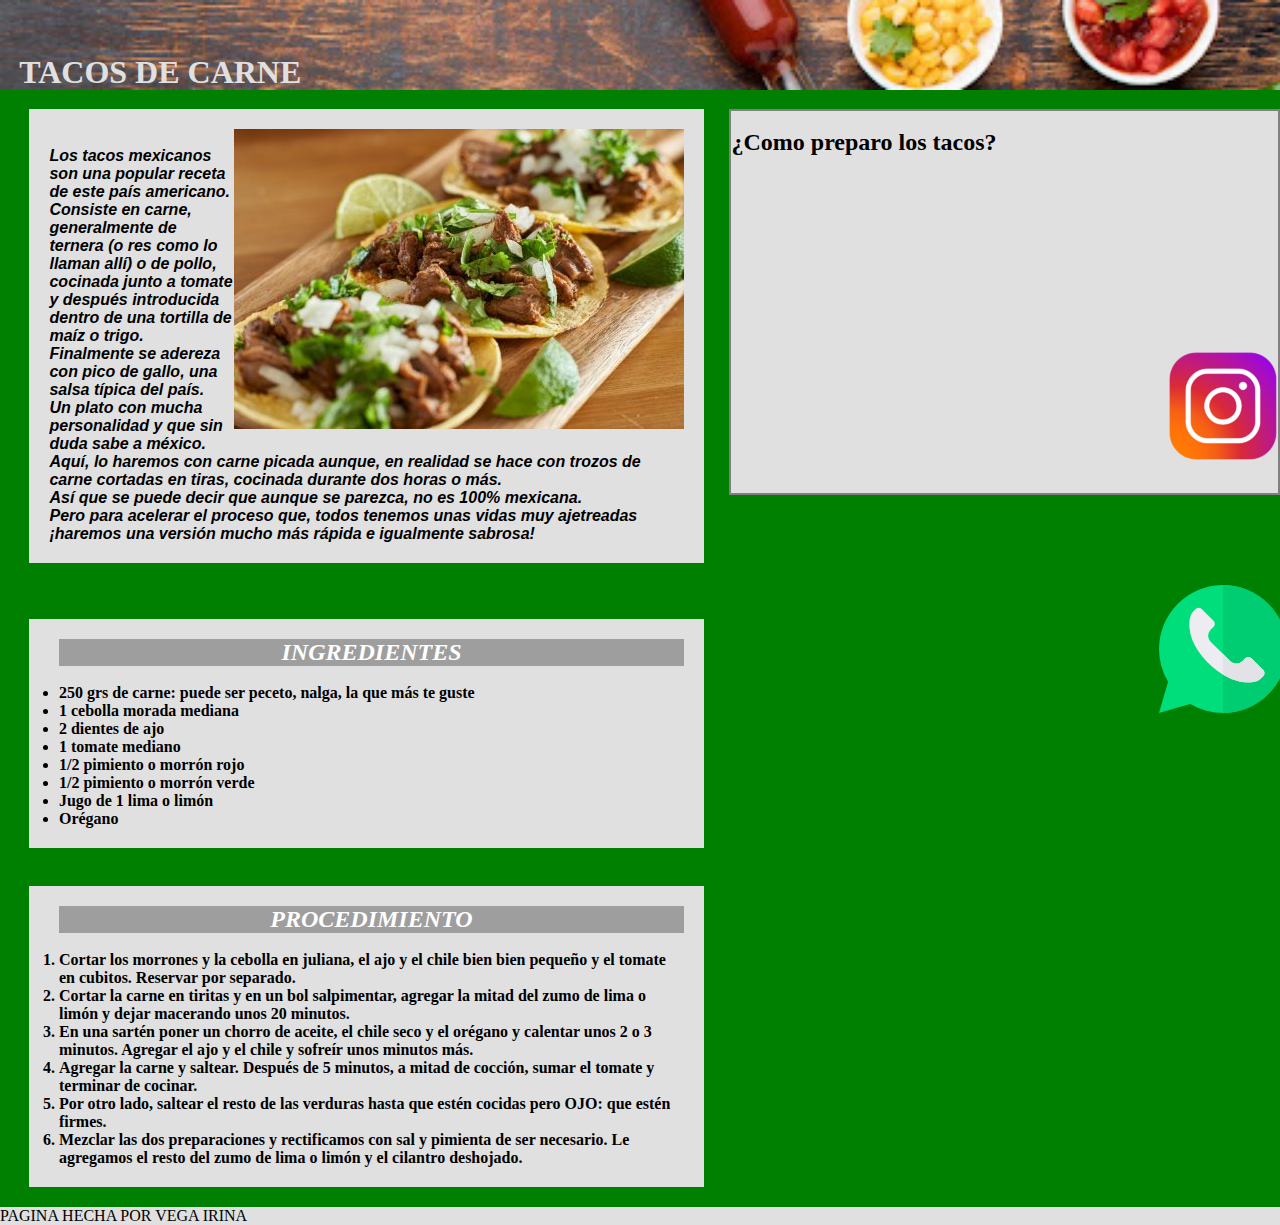
==== secciones/carne.html @ 088c266f "Add files via upload" ====
<!DOCTYPE html>
<html lang="en" dir="ltr">
  <head>
    <meta charset="utf-8">
    <title>TACOS DE CARNE</title>
    <link rel="stylesheet" href="css/carne.css">
  </head>
  <body>
    <header>
<br><br><br>
    <h1 class="letritaizq"> TACOS DE CARNE</h1>
    </header>
    <section class="main">

      <section class="articulos">

      <article>
      <p class="parrafo" > <img class="tacocarne" src="imagenes/tacos.jpg" alt="tacoscarne" align="right"> <br> Los tacos mexicanos son una popular receta de
         este país americano.<br> Consiste en carne, generalmente de ternera (o res como lo llaman allí) o de pollo, cocinada junto a tomate y después introducida dentro de una tortilla de maíz o trigo. <br>Finalmente se adereza con pico de gallo, una salsa típica del país.<br> Un plato con mucha personalidad y que sin duda sabe a méxico.
        <br> Aquí, lo haremos con carne picada aunque, en realidad se hace con trozos de carne cortadas en tiras, cocinada durante dos horas o más. <br>Así que se puede decir que aunque se parezca, no es 100% mexicana. <br>Pero para acelerar el proceso que, todos tenemos unas vidas muy ajetreadas ¡haremos una versión mucho más rápida e igualmente sabrosa!</p>
</article>
<br><br>
<article>
    <h2 class="letritac">INGREDIENTES</h2>
    <br>
    <ul class="lista">
    <li>250 grs de carne: puede ser peceto, nalga, la que más te guste</li>
    <li>1 cebolla morada mediana</li>
    <li>2 dientes de ajo</li>
    <li>1 tomate mediano</li>
    <li>1/2 pimiento o morrón rojo</li>
    <li>1/2 pimiento o morrón verde</li>
    <li>Jugo de 1 lima o limón</li>
    <li>Orégano</li>
    </article>
    <br>

  <article>
    <h2 class="letritac">PROCEDIMIENTO</h2>
    <br>
    <ol class="lista">
    <li>Cortar los morrones y la cebolla en juliana, el ajo y el chile bien bien pequeño y el tomate en cubitos. Reservar por separado.</li>
    <li>Cortar la carne en tiritas y en un bol salpimentar, agregar la mitad del zumo de lima o limón y dejar macerando unos 20 minutos.</li>
    <li>En una sartén poner un chorro de aceite, el chile seco y el orégano y calentar unos 2 o 3 minutos. Agregar el ajo y el chile y sofreír unos minutos más.</li>
    <li>Agregar la carne y saltear. Después de 5 minutos, a mitad de cocción, sumar el tomate y terminar de cocinar.</li>
    <li>Por otro lado, saltear el resto de las verduras hasta que estén cocidas pero OJO: que estén firmes.</li>
    <li>Mezclar las dos preparaciones y rectificamos con sal y pimienta de ser necesario. Le agregamos el resto del zumo de lima o limón y el cilantro deshojado.</li>
    </ol>
      </article>
  </section>
    </section>


<aside class="lado">
  <br><h2>¿Como preparo los tacos?</h2>
  <br>
  <iframe width="560" height="315" src="https://www.youtube.com/embed/ZJPpMSx3eSw" title="YouTube video player" frameborder="0" allow="accelerometer; autoplay; clipboard-write; encrypted-media; gyroscope; picture-in-picture" allowfullscreen></iframe>
</aside>

  <footer>PAGINA HECHA POR VEGA IRINA</footer>
  <div class="iconowpp">
    <a href="https://wa.me/541138503856"><img src="imagenes/wpp.png" alt="WhatsApp" > </a>
  </div>
  <div class="iconoinsta">
    <a href="https://www.instagram.com/irinacvega"><img src="imagenes/insta.png" alt="instagram"> </a>

  </body>
</html>
---- secciones/css/carne.css ----
*{margin: 0;padding: 0}
body{background-color: green}
.parrafo{font-family: sans-serif;font-style: italic;font-weight: bolder;}
img.tacocarne{margin-left: 0.1%}
.letritaizq{color: #E0E0E0;margin-left: 1.5% }
.lista{margin-left: 1.5%;font-weight: bolder;font-variant: normal;margin-left: 1.5%}
.letritac{margin-left: 1.5%;font-family: cursive;font-style: italic;background-color:#9E9E9E;color:white;text-align:center}
header{background-image: url(../imagenes/carne.jpg);height:90px;background-size:  cover ;}
 aside.lado {margin-top: 1.5%;background-color: #E0E0E0 ;float: right;width: 42.7%; height: 100%;box-decoration-break: clone;border: 2px solid grey;}
section section{width: 53.5%;float: left; margin-right:0;margin-top: 1.5% ;margin-left: 1.5% ;}
section section article{margin-left: 1.5%;padding: 20px;margin-bottom: 20px;background-color: #E0E0E0 ;}
footer{clear: both;background-color:#E0E0E0 }
div.iconowpp{ border-radius:50%;width: 95px;height: auto;position: fixed;top: 65%; right: 2%}
div.iconoinsta{ top: 38%;right:2% ;position: fixed;width: 95px;}
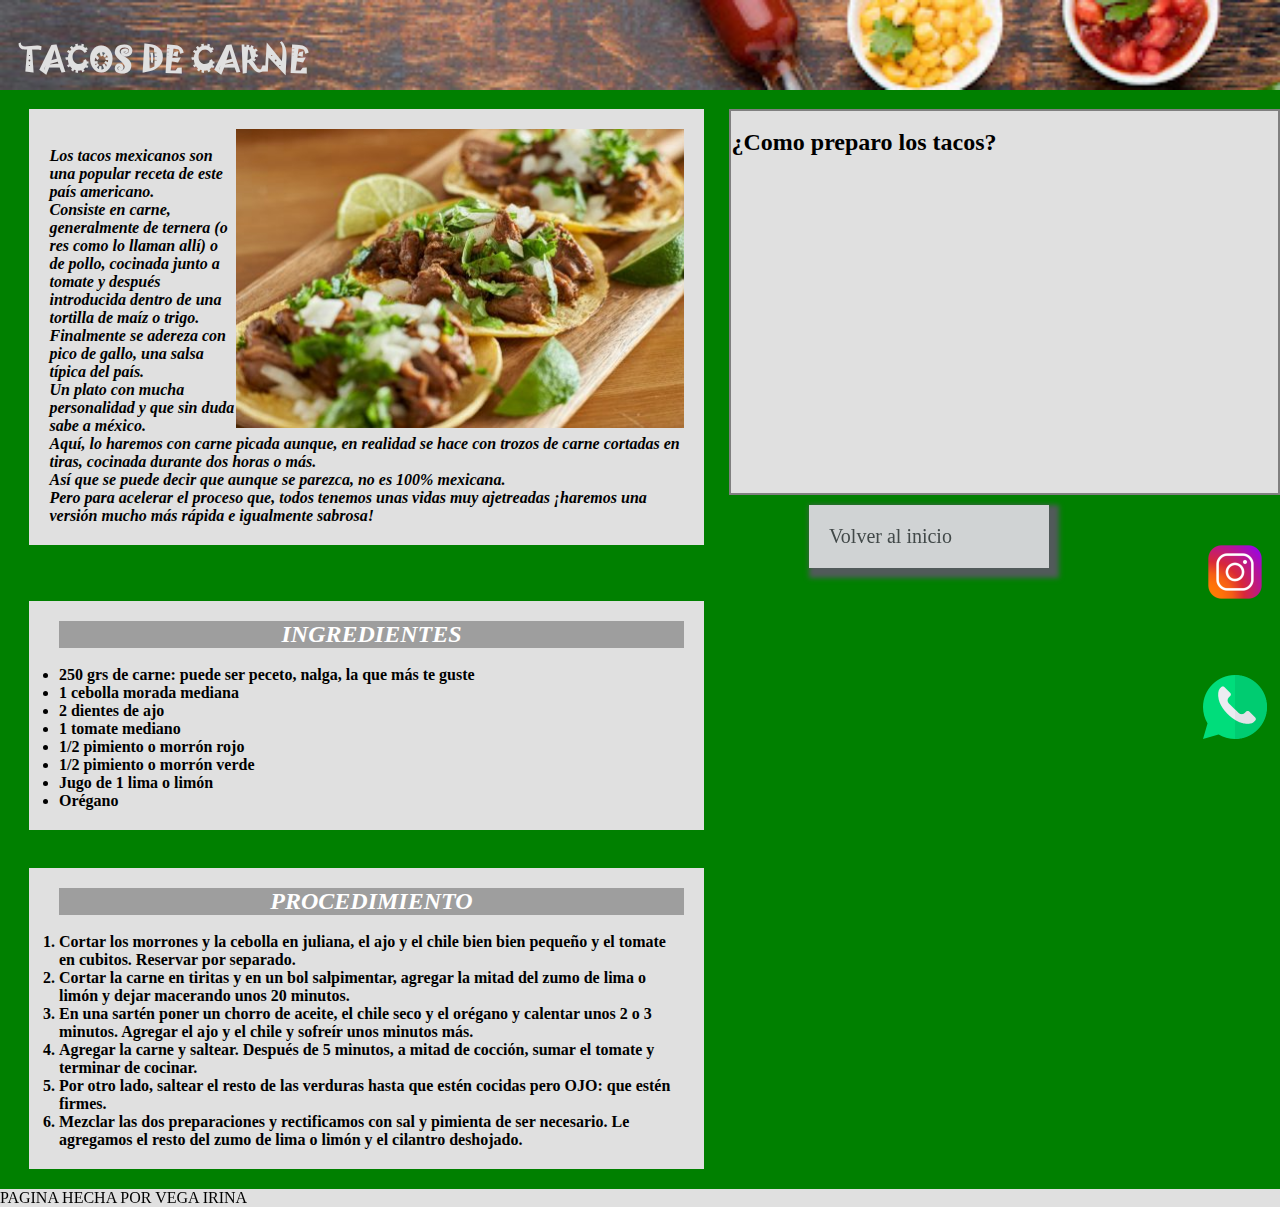
==== commit 49048d28: "Add files via upload" ====
--- a/secciones/carne.html
+++ b/secciones/carne.html
@@ -7,7 +7,7 @@
   </head>
   <body>
     <header>
-<br><br><br>
+<br><br>
     <h1 class="letritaizq"> TACOS DE CARNE</h1>
     </header>
     <section class="main">
@@ -56,6 +56,9 @@
   <br>
   <iframe width="560" height="315" src="https://www.youtube.com/embed/ZJPpMSx3eSw" title="YouTube video player" frameborder="0" allow="accelerometer; autoplay; clipboard-write; encrypted-media; gyroscope; picture-in-picture" allowfullscreen></iframe>
 </aside>
+<aside class="lado2">
+  <a class="letritad"href="../index.html"> Volver al inicio</a>
+</aside>
 
   <footer>PAGINA HECHA POR VEGA IRINA</footer>
   <div class="iconowpp">
--- a/secciones/css/carne.css
+++ b/secciones/css/carne.css
@@ -1,8 +1,11 @@
 *{margin: 0;padding: 0}
+@font-face {font-family: "mexico"; src: url(../../fuentes/JOKERMAN.TTF) format("truetype");}
+@import url('https://fonts.googleapis.com/css2?family=Nanum+Brush+Script&display=swap');
 body{background-color: green}
-.parrafo{font-family: sans-serif;font-style: italic;font-weight: bolder;}
-img.tacocarne{margin-left: 0.1%}
-.letritaizq{color: #E0E0E0;margin-left: 1.5% }
+p {font-family: 'Nanum Brush Script', cursive;font-style: italic;font-weight: bolder;}
+img{width: 5vw}
+img.tacocarne{margin-left: 0.1%;width: 35vw}
+.letritaizq{color: #E0E0E0;margin-left: 1.5%;font-family: "mexico"}
 .lista{margin-left: 1.5%;font-weight: bolder;font-variant: normal;margin-left: 1.5%}
 .letritac{margin-left: 1.5%;font-family: cursive;font-style: italic;background-color:#9E9E9E;color:white;text-align:center}
 header{background-image: url(../imagenes/carne.jpg);height:90px;background-size:  cover ;}
@@ -10,5 +13,8 @@
 section section{width: 53.5%;float: left; margin-right:0;margin-top: 1.5% ;margin-left: 1.5% ;}
 section section article{margin-left: 1.5%;padding: 20px;margin-bottom: 20px;background-color: #E0E0E0 ;}
 footer{clear: both;background-color:#E0E0E0 }
-div.iconowpp{ border-radius:50%;width: 95px;height: auto;position: fixed;top: 65%; right: 2%}
-div.iconoinsta{ top: 38%;right:2% ;position: fixed;width: 95px;}
+
+a.letritad { margin-left: 10px;width:200px; padding:20px 20px; text-decoration: none;font-size: 20px;margin:10px 50px 10px 105px;background-color: #D0D3D4;background-size: 20px;color:#424949;display: inline-block;box-shadow: 5px 5px 5px 5px #515A5A;border: 5px solid:black}
+a:hover{box-shadow: 5px 0px 5px 0px #515A5A;background-color: #196F3D;}
+div.iconowpp{ border-radius:50%;width:5vw;height: auto;position: fixed;top: 75%;right: 1%}
+div.iconoinsta{ top: 60%;right:1% ;position: fixed;width: 5vw;}
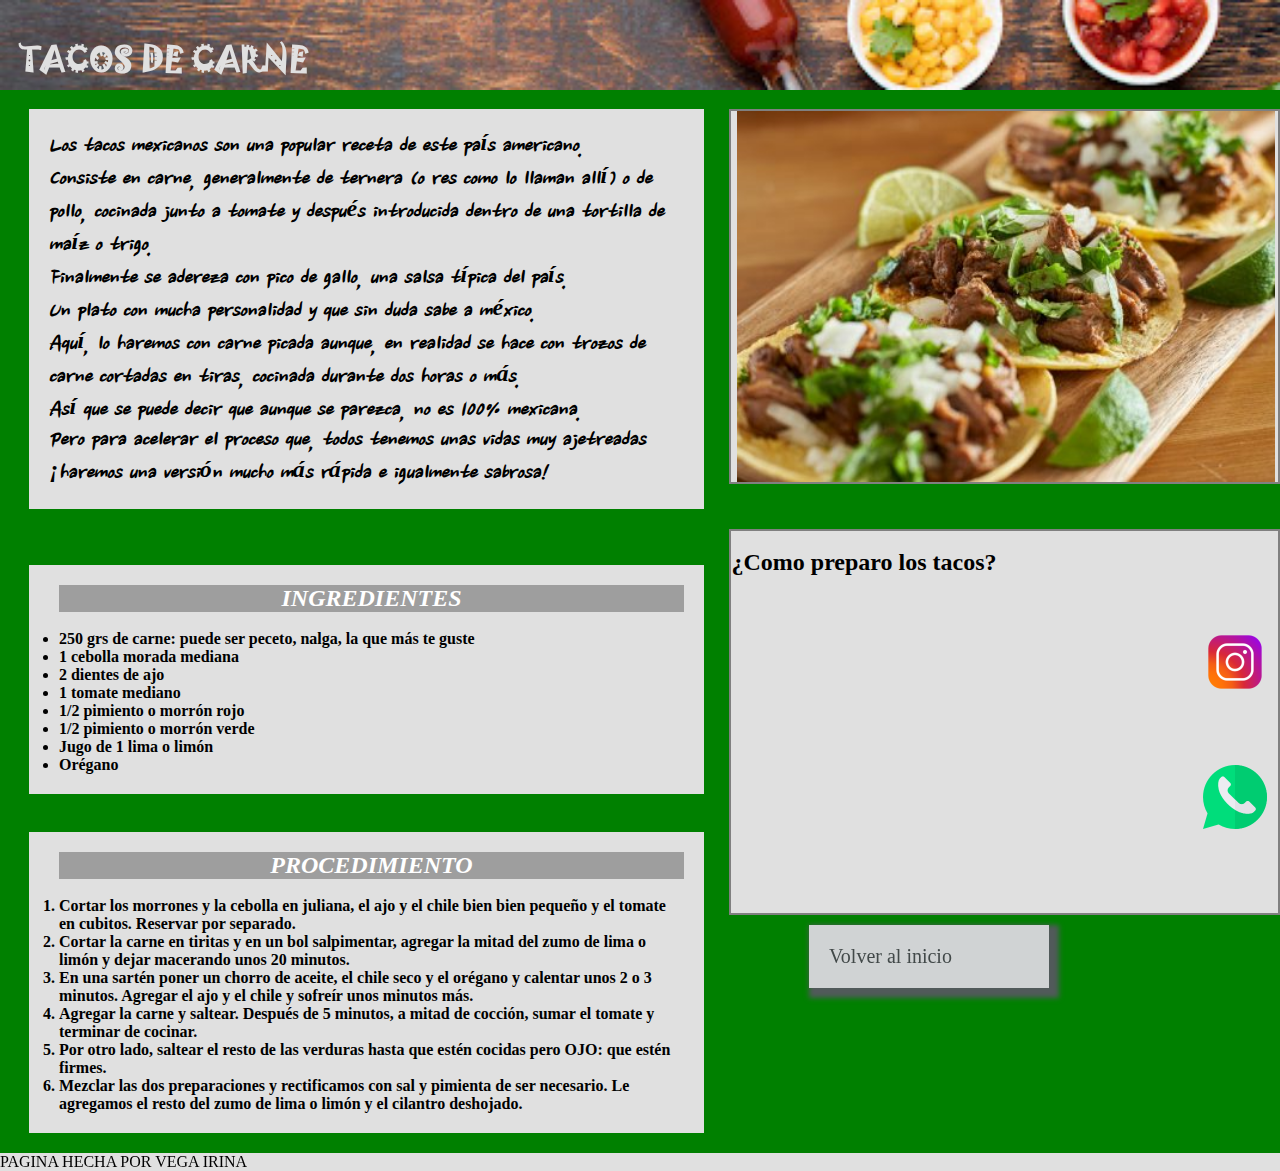
==== commit 27c581fe: "Add files via upload" ====
--- a/secciones/carne.html
+++ b/secciones/carne.html
@@ -4,6 +4,9 @@
     <meta charset="utf-8">
     <title>TACOS DE CARNE</title>
     <link rel="stylesheet" href="css/carne.css">
+    
+<link rel="preconnect" href="https://fonts.gstatic.com" crossorigin>
+<link href="https://fonts.googleapis.com/css2?family=Nanum+Brush+Script&display=swap" rel="stylesheet">
   </head>
   <body>
     <header>
@@ -15,7 +18,7 @@
       <section class="articulos">
 
       <article>
-      <p class="parrafo" > <img class="tacocarne" src="imagenes/tacos.jpg" alt="tacoscarne" align="right"> <br> Los tacos mexicanos son una popular receta de
+      <p class="parrafo" >  Los tacos mexicanos son una popular receta de
          este país americano.<br> Consiste en carne, generalmente de ternera (o res como lo llaman allí) o de pollo, cocinada junto a tomate y después introducida dentro de una tortilla de maíz o trigo. <br>Finalmente se adereza con pico de gallo, una salsa típica del país.<br> Un plato con mucha personalidad y que sin duda sabe a méxico.
         <br> Aquí, lo haremos con carne picada aunque, en realidad se hace con trozos de carne cortadas en tiras, cocinada durante dos horas o más. <br>Así que se puede decir que aunque se parezca, no es 100% mexicana. <br>Pero para acelerar el proceso que, todos tenemos unas vidas muy ajetreadas ¡haremos una versión mucho más rápida e igualmente sabrosa!</p>
 </article>
@@ -49,7 +52,9 @@
       </article>
   </section>
     </section>
-
+<aside class="lado1">
+<img class="tacocarne" src="imagenes/tacos.jpg" alt="tacoscarne" align="center">
+</aside>
 
 <aside class="lado">
   <br><h2>¿Como preparo los tacos?</h2>
--- a/secciones/css/carne.css
+++ b/secciones/css/carne.css
@@ -2,19 +2,19 @@
 @font-face {font-family: "mexico"; src: url(../../fuentes/JOKERMAN.TTF) format("truetype");}
 @import url('https://fonts.googleapis.com/css2?family=Nanum+Brush+Script&display=swap');
 body{background-color: green}
-p {font-family: 'Nanum Brush Script', cursive;font-style: italic;font-weight: bolder;}
+p.parrafo {font-family: 'Nanum Brush Script', cursive;font-style: italic;font-weight: bolder; font-size: 1.5rem}
 img{width: 5vw}
-img.tacocarne{margin-left: 0.1%;width: 35vw}
+img.tacocarne{margin-left: 1%;width: 42vw;height: 29vw}
 .letritaizq{color: #E0E0E0;margin-left: 1.5%;font-family: "mexico"}
 .lista{margin-left: 1.5%;font-weight: bolder;font-variant: normal;margin-left: 1.5%}
 .letritac{margin-left: 1.5%;font-family: cursive;font-style: italic;background-color:#9E9E9E;color:white;text-align:center}
 header{background-image: url(../imagenes/carne.jpg);height:90px;background-size:  cover ;}
- aside.lado {margin-top: 1.5%;background-color: #E0E0E0 ;float: right;width: 42.7%; height: 100%;box-decoration-break: clone;border: 2px solid grey;}
+ aside.lado {margin-top: 3.5%;background-color: #E0E0E0 ;float: right;width: 42.7%; height: 100%;box-decoration-break: clone;border: 2px solid grey;}
 section section{width: 53.5%;float: left; margin-right:0;margin-top: 1.5% ;margin-left: 1.5% ;}
 section section article{margin-left: 1.5%;padding: 20px;margin-bottom: 20px;background-color: #E0E0E0 ;}
 footer{clear: both;background-color:#E0E0E0 }
-
+aside.lado1{margin-top: 1.5%; background-color: #E0E0E0 ;float: right;width: 42.7%; height: 100%;box-decoration-break: clone;border: 2px solid grey;}
 a.letritad { margin-left: 10px;width:200px; padding:20px 20px; text-decoration: none;font-size: 20px;margin:10px 50px 10px 105px;background-color: #D0D3D4;background-size: 20px;color:#424949;display: inline-block;box-shadow: 5px 5px 5px 5px #515A5A;border: 5px solid:black}
 a:hover{box-shadow: 5px 0px 5px 0px #515A5A;background-color: #196F3D;}
-div.iconowpp{ border-radius:50%;width:5vw;height: auto;position: fixed;top: 75%;right: 1%}
-div.iconoinsta{ top: 60%;right:1% ;position: fixed;width: 5vw;}
+div.iconowpp{ border-radius:50%;width:5vw;height: auto;position: fixed;top: 85%;right: 1%}
+div.iconoinsta{ top: 70%;right:1% ;position: fixed;width: 5vw;}
